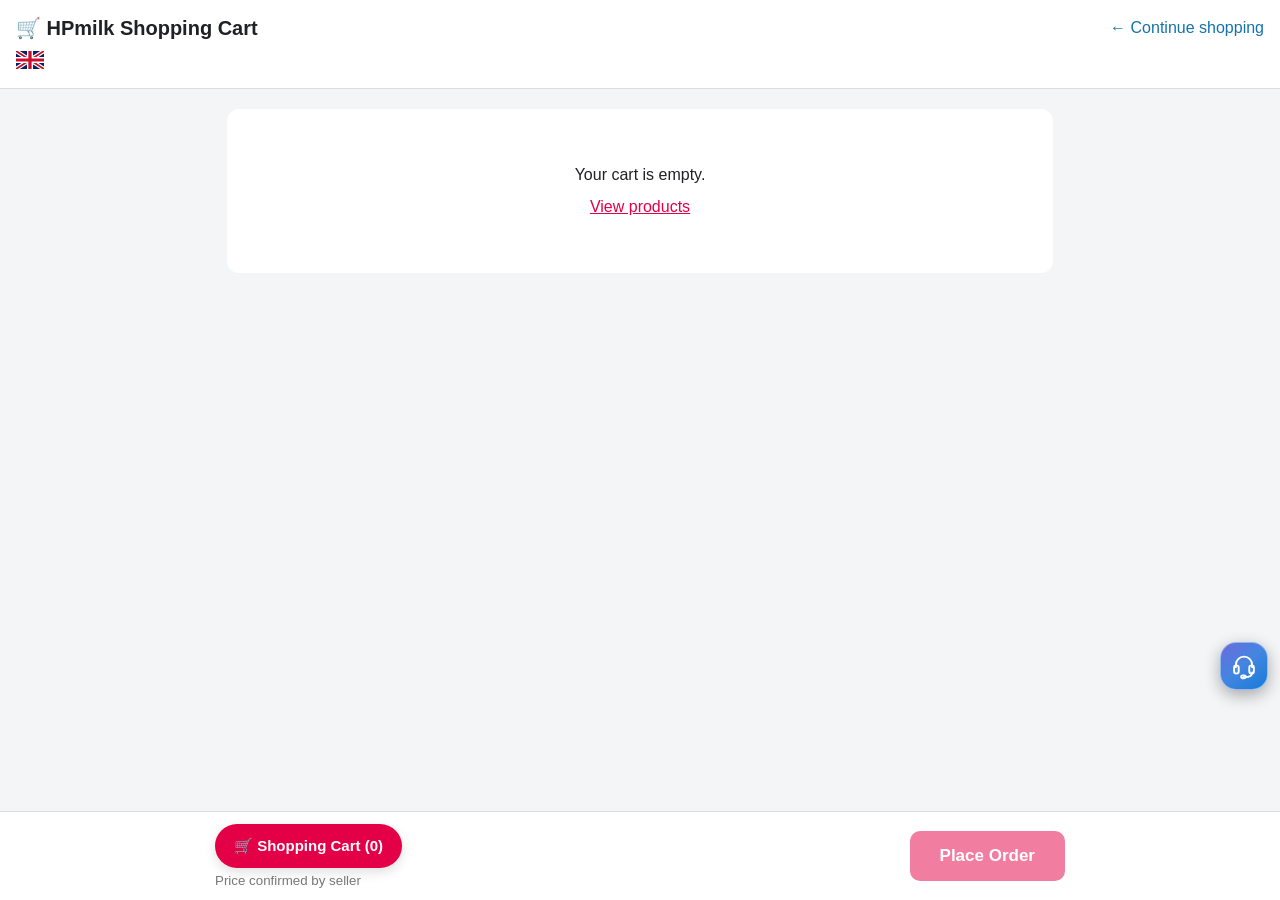
==== cart.html @ 2e7c0be7 "update" ====
<!doctype html><html lang="en" dir="ltr"><head><meta charset="utf-8"><meta name="viewport" content="width=device-width,initial-scale=1"><title>سبد خرید HPmilk</title><link rel="stylesheet" href="hp-shop.css">
<style>
*{box-sizing:border-box}body{margin:0;background:#f4f5f7;color:#202124;font-family:Tahoma,Arial,sans-serif;padding-bottom:110px}header{background:white;padding:16px;display:flex;align-items:center;justify-content:space-between;border-bottom:1px solid #ddd}header strong{font-size:20px}header a{color:#1473a9;text-decoration:none}main{max-width:850px;margin:20px auto;padding:0 12px}.item{background:white;border:1px solid #e2e3e5;border-radius:14px;padding:18px;margin-bottom:12px;display:flex;align-items:center;gap:18px;justify-content:space-between}.item .name{font-weight:700;line-height:1.7;overflow-wrap:anywhere}.item small{display:block;color:#777;margin-top:6px}.qty{display:flex;gap:14px;align-items:center;flex-shrink:0}.qty button{border:1px solid #e40046;background:white;color:#e40046;font-size:25px;width:43px;height:43px;border-radius:9px;cursor:pointer}.qty b{min-width:22px;text-align:center}.remove{border:0;background:none;color:#a23c55;cursor:pointer;margin-top:8px}#empty{text-align:center;background:white;border-radius:12px;padding:50px 20px;line-height:2}#empty a{color:#e40046}#summary{position:fixed;bottom:0;left:0;right:0;z-index:999;background:#fff;border-top:1px solid #ddd;padding:12px max(16px,calc((100vw - 850px)/2));display:flex;justify-content:space-between;align-items:center;gap:12px}#summary button{border:0;border-radius:10px;background:#e40046;color:#fff;font-size:17px;font-weight:bold;padding:15px 30px;cursor:pointer}#summary small{display:block;color:#777;margin-top:5px}#checkout{display:none;background:#fff;border:1px solid #ddd;border-radius:14px;padding:20px;margin:20px 0}#checkout.open{display:block}#checkout label{display:block;margin:12px 0;font-size:14px}#checkout input,#checkout textarea{display:block;width:100%;padding:12px;margin-top:5px;border:1px solid #bbb;border-radius:8px;font:16px Tahoma}#checkout textarea{min-height:85px}#checkout .actions{display:flex;flex-wrap:wrap;gap:10px;position:sticky;bottom:105px;z-index:1003;background:#fff;padding:12px 0 8px;margin-top:12px;border-top:1px solid #e6e6e6}#checkout .actions button{min-height:45px;box-shadow:0 2px 5px rgba(0,0,0,.12)}#checkout button{background:#117caa;color:#fff;border:0;padding:13px;border-radius:8px;font-size:15px;cursor:pointer}#checkout #wa{background:#168c58}#checkout #email{background:#117caa}#total{display:inline-flex;align-items:center;justify-content:center;direction:ltr;white-space:nowrap;background:#e40046;color:#fff;border-radius:999px;padding:13px 19px;font-size:15px;font-weight:700;box-shadow:0 4px 12px rgba(0,0,0,.13)}
@media(max-width:760px){body{padding-bottom:160px!important}.item{align-items:flex-start;flex-direction:column;gap:10px}.qty{align-self:flex-start}#summary{bottom:72px;padding:12px 16px}#summary button{padding:14px 20px;font-size:16px}main{margin:10px auto}}

body.hp-cart-page header{display:block!important;background:white!important;padding:16px!important;border-bottom:1px solid #ddd!important}
body.hp-cart-page .hp-cart-header-row{display:flex!important;align-items:center!important;justify-content:space-between!important;gap:16px!important;flex-wrap:wrap!important}
body.hp-cart-page .hp-cart-anchor{display:flex!important;justify-content:flex-start!important;align-items:center!important;margin-top:8px!important;min-height:24px!important;line-height:1!important;background:transparent!important}
body.hp-cart-page .hp-cart-anchor #hp-language-picker{display:inline-flex!important;position:relative!important;background:transparent!important;border:0!important;box-shadow:none!important;margin:0!important}
body.hp-cart-page .hp-cart-anchor #hp-language-picker .hp-current-language{background:transparent!important;box-shadow:none!important;border:0!important}
body.hp-cart-page .hp-cart-anchor #hp-language-picker img.hp-flag{box-shadow:none!important;border:0!important;background:transparent!important}
@media(max-width:760px){
  body.hp-cart-page .hp-cart-header-row{align-items:flex-start!important;justify-content:flex-start!important}
  body.hp-cart-page .hp-cart-anchor{margin-top:10px!important}
}


/* Cart dropdown: open inward, never beyond left browser edge. */
body.hp-cart-page header{position:relative!important;z-index:10020!important;overflow:visible!important}
body.hp-cart-page .hp-cart-anchor{position:relative!important;z-index:10021!important;overflow:visible!important}
body.hp-cart-page .hp-cart-anchor #hp-language-picker{position:relative!important;z-index:10022!important;overflow:visible!important}
body.hp-cart-page .hp-cart-anchor #hp-language-picker .hp-language-menu,
body.hp-cart-page .hp-cart-anchor #hp-language-picker .hp-language-menu:not([hidden]){
 position:absolute!important;left:0!important;right:auto!important;top:calc(100% + 6px)!important;
 transform:none!important;min-width:84px!important;width:84px!important;max-width:calc(100vw - 26px)!important;
 padding:3px!important;background:#fff!important;color:#18212b!important;
 border:1px solid #ccd2d8!important;border-radius:8px!important;
 box-shadow:0 7px 18px rgba(0,0,0,.13)!important;z-index:10023!important;
}
body.hp-cart-page .hp-cart-anchor #hp-language-picker .hp-language-menu[hidden]{display:none!important}
body.hp-cart-page .hp-cart-anchor #hp-language-picker .hp-language-option{
 display:flex!important;color:#18212b!important;background:white!important;
 padding:1px 3px!important;min-height:21px!important;height:21px!important;gap:5px!important;direction:ltr!important;
 justify-content:flex-start!important;text-align:left!important;border:0!important;
}
body.hp-cart-page .hp-cart-anchor #hp-language-picker .hp-language-option:hover,
body.hp-cart-page .hp-cart-anchor #hp-language-picker .hp-language-option:focus-visible,
body.hp-cart-page .hp-cart-anchor #hp-language-picker .hp-language-option[aria-current=true]{
 background:#eaf4fb!important;color:#18212b!important;
}
body.hp-cart-page .hp-cart-anchor #hp-language-picker .hp-language-option img.hp-flag{display:block!important;width:28px!important;height:18px!important;flex-shrink:0!important}


/* Compact real product thumbnails in cart cards (language-independent). */
.item .hp-cart-product-info{display:flex;align-items:center;gap:14px;min-width:0;flex:1 1 310px;}
.item .hp-cart-product-thumb{width:76px;height:76px;min-width:76px;flex:0 0 76px;object-fit:contain;background:#fff;border:1px solid #e5e7eb;border-radius:10px;padding:5px;box-sizing:border-box;}
.item .hp-cart-product-thumb-placeholder{display:flex;align-items:center;justify-content:center;color:#687381;font:600 12px Arial,sans-serif;background:#f2f4f7;}
.item .hp-cart-product-info .name{min-width:0;overflow-wrap:anywhere;}
@media(max-width:760px){.item .hp-cart-product-info{width:100%;flex:0 1 auto}.item .hp-cart-product-thumb{width:66px;height:66px;min-width:66px;flex-basis:66px}}
</style></head><body class="hp-cart-page"><header><div class="hp-cart-header-row"><strong data-i18n="🛒 سبد خرید HPmilk">🛒 HPmilk Shopping Cart</strong><a href="products.htm" data-i18n="ادامه انتخاب محصولات ←">← Continue shopping</a></div><div class="hp-language-anchor hp-cart-anchor" aria-label="Language selector"></div></header><main><div id="items"></div><div id="empty" hidden data-i18n="سبد خرید شما خالی است.">Your cart is empty.<br><a href="products.htm" data-i18n="مشاهده محصولات">View products</a></div>
<section id="checkout"><h2 data-i18n="ثبت سفارش">Place Order</h2><p data-i18n="پس از تکمیل مشخصات، سفارش را از طریق واتساپ یا ایمیل ارسال کنید. قیمت نهایی با فروشنده هماهنگ می‌شود.">Complete your details and send your order via WhatsApp or email. Final pricing will be confirmed by the seller.</p><form id="form"><label data-i18n="نام و نام خانوادگی *">Full name *<input name="customer" required></label><label data-i18n="شماره تماس / واتساپ *">Phone / WhatsApp *<input name="phone" required type="tel"></label><label data-i18n="ایمیل">Email<input name="email" type="email"></label><label data-i18n="شهر / کشور">City / Country<input name="location"></label><label data-i18n="آدرس و توضیحات">Address and notes<textarea name="notes"></textarea></label><div class="actions"><button type="button" id="wa" data-i18n="ارسال سفارش با واتساپ">Send order via WhatsApp</button><button type="button" id="email" data-i18n="ارسال سفارش با ایمیل">Send order via email</button></div></form></section></main>
<div id="summary"><div><strong id="total" aria-live="polite">🛒 Shopping Cart (0)</strong><small data-i18n="قیمت پس از تأیید فروشنده">Price confirmed by seller</small></div><button id="checkoutButton" data-i18n="ثبت سفارش">Place Order</button></div><script src="hp-shop.js"></script><script>
(function(){
var key='hpmilk_order_cart_v1',cart={};
function load(){try{cart=JSON.parse(localStorage.getItem(key)||'{}')||{}}catch(e){cart={}}}
function save(){localStorage.setItem(key,JSON.stringify(cart));render();window.dispatchEvent(new Event('hpmilk-cart-changed'))}
function esc(s){return String(s==null?'':s).replace(/[&<>"']/g,function(c){return {'&':'&amp;','<':'&lt;','>':'&gt;','"':'&quot;',"'":'&#39;'}[c]})}
function list(){return Object.keys(cart).map(function(k){return cart[k]}).filter(function(x){return x&&Number(x.qty)>0})}
function lang(){try{return localStorage.getItem('hpmilk_lang')||'en'}catch(e){return 'en'}}
// Chrome Translate changes visible text, but does not translate JavaScript strings.
// Detect supported translated languages from the actual form labels at send time.
function orderLang(){
 if(['en','tr','ar','fa'].includes(lang()))return lang();
 // Read the translated text visible to the customer, not the original HTML language.
 var fields=Array.from(document.querySelectorAll('#form label')).map(function(el){return el.textContent||''}).join(' ');
 var heading=(document.querySelector('#checkout h2')||{}).textContent||'';
 var sample=(fields+' '+heading).toLowerCase().replace(/\s+/g,' ');
 // Arabic and Persian share a script, so script detection alone is insufficient.
 if(/(?:الاسم|الاسم الكامل|الاسم واللقب|رقم الهاتف|رقم الجوال|البريد الإلكتروني|البريد الالكتروني|المدينة|الدولة|البلد|العنوان|الملاحظات|إرسال الطلب|ارسال الطلب|تأكيد الطلب|إتمام الطلب|إتمام الشراء|اطلب الآن)/.test(sample))return 'ar';
 if(/(?:نام و نام خانوادگی|نام کامل|شماره تماس|شماره تلفن|شهر \/ کشور|کشور|آدرس و توضیحات|ثبت سفارش|ارسال سفارش|توضیحات)/.test(sample))return 'fa';
 if(/(?:ad soyad|adınız|telefon|şehir|ülke|sipariş|e.posta|e-posta|notlar|gönder|adres)/i.test(sample))return 'tr';
 // If the browser translated to an Arabic-script language, do not assume Persian.
 if(/[\u0600-\u06ff]/.test(sample))return /[پچژگکی]/.test(sample)?'fa':'ar';
 return 'en';
}

var hpCartProductImages={"1":"products_files/1.gif","2":"products_files/2.gif","3":"products_files/4.gif","4":"products_files/7.jpg","5":"products_files/3.gif","6":"products_files/5.gif","7":"products_files/6.gif","8":"products_files/8b%23U0131g.jpg","9":"products_files/25.jpg","10":"products_files/Receiver-32L.jpg","11":"products_files/Automatic%20parlours/01.jpg","12":"products_files/Rece%23U0131ver-50L-Westfal%23U0131a.jpg","13":"products_files/m13.jpg","14":"products_files/Automatic%20parlours/L1.jpg","15":"products_files/Automatic%20parlours/L2.jpg","16":"products_files/Automatic%20parlours/L3.jpg","17":"products_files/p14.jpg","18":"products_files/v-p-1500.jpg","19":"products_files/v-p-2200.jpg","20":"products_files/v-p-3300.jpg","21":"products_files/32.jpg","22":"products_files/30.bmp","23":"products_files/31.bmp"};
document.addEventListener('error',function(ev){
 var img=ev.target;
 if(!(img instanceof HTMLImageElement)||!img.matches('img[data-thumb-product]'))return;
 var placeholder=document.createElement('span');
 placeholder.className='hp-cart-product-thumb hp-cart-product-thumb-placeholder';
 placeholder.setAttribute('aria-hidden','true');
 placeholder.textContent='#'+img.dataset.thumbProduct;
 img.replaceWith(placeholder);
},true);
function productThumb(id){
 var n=String(id);
 var url=hpCartProductImages[n];
 if(!url) return '<span class="hp-cart-product-thumb hp-cart-product-thumb-placeholder" aria-hidden="true">#'+esc(n)+'</span>';
 return '<img class="hp-cart-product-thumb" src="'+url+'" alt="" loading="lazy" data-thumb-product="'+esc(n)+'">';
}

function render(){
 var fa=lang()==='fa',tr=lang()==='tr',ar=lang()==='ar',all=list(),n=all.reduce(function(a,x){return a+Number(x.qty)},0);
 document.getElementById('items').innerHTML=all.map(function(x){
 var name=fa?('محصول شماره '+x.id):tr?('Ürün No. '+x.id):ar?('المنتج رقم '+x.id):('Product No. '+x.id);
 return '<article class="item"><div class="hp-cart-product-info">'+productThumb(x.id)+'<div class="name">'+esc(name)+'<small>'+(fa?'شماره محصول: ':tr?'Ürün No.: ':ar?'رقم المنتج: ':'Product No.: ')+esc(x.id)+(fa?' · قیمت توافقی':tr?' · Fiyat sorunuz':ar?' · السعر عند الطلب':' · Price on request')+'</small></div></div><div class="qty"><button data-id="'+esc(x.id)+'" data-op="plus" aria-label="'+(fa?'افزایش تعداد':tr?'Adedi artır':ar?'زيادة الكمية':'Increase quantity')+'">+</button><b>'+Number(x.qty)+'</b><button data-id="'+esc(x.id)+'" data-op="minus" aria-label="'+(fa?'کاهش تعداد':tr?'Adedi azalt':ar?'تقليل الكمية':'Decrease quantity')+'">−</button></div><button class="remove" data-id="'+esc(x.id)+'" data-op="remove">'+(fa?'حذف از سبد':tr?'Sepetten kaldır':ar?'إزالة من السلة':'Remove from cart')+'</button></article>'
 }).join('');
 document.getElementById('empty').hidden=!!n;
 document.getElementById('total').textContent=fa?('🛒 سبد خرید ('+n+')'):tr?('🛒 Alışveriş Sepeti ('+n+')'):ar?('🛒 سلة التسوق ('+n+')'):('🛒 Shopping Cart ('+n+')');
 document.getElementById('checkoutButton').disabled=!n;
 document.getElementById('checkoutButton').style.opacity=n?'1':'.5';
}
var translations={
 '🛒 سبد خرید HPmilk':'🛒 HPmilk Shopping Cart','ادامه انتخاب محصولات ←':'← Continue shopping','سبد خرید شما خالی است.':'Your cart is empty.','مشاهده محصولات':'View products','ثبت سفارش':'Place Order','پس از تکمیل مشخصات، سفارش را از طریق واتساپ یا ایمیل ارسال کنید. قیمت نهایی با فروشنده هماهنگ می‌شود.':'Complete your details and send your order via WhatsApp or email. Final pricing will be confirmed by the seller.','نام و نام خانوادگی *':'Full name *','شماره تماس / واتساپ *':'Phone / WhatsApp *','ایمیل':'Email','شهر / کشور':'City / Country','آدرس و توضیحات':'Address and notes','ارسال سفارش با واتساپ':'Send order via WhatsApp','ارسال سفارش با ایمیل':'Send order via email','قیمت پس از تأیید فروشنده':'Price confirmed by seller','۰ کالا':'0 items'
};
function applyLanguage(){
 var language=lang(), rtl=language==='fa'||language==='ar'; document.documentElement.lang=language;document.documentElement.dir=rtl?'rtl':'ltr';
 document.title=language==='fa'?'سبد خرید HPmilk':language==='tr'?'HPmilk Alışveriş Sepeti':language==='ar'?'سلة تسوق HPmilk':'HPmilk Shopping Cart';
 const trn={
 '🛒 سبد خرید HPmilk':['🛒 HPmilk Shopping Cart','🛒 HPmilk Alışveriş Sepeti','🛒 سلة تسوق HPmilk','🛒 سبد خرید HPmilk'],
 'ادامه انتخاب محصولات ←':['← Continue shopping','← Alışverişe devam et','← متابعة التسوق','← ادامه خرید'],
 'سبد خرید شما خالی است.':['Your cart is empty.','Sepetiniz boş.','سلة التسوق فارغة.','سبد خرید شما خالی است.'],
 'مشاهده محصولات':['View products','Ürünleri Gör','عرض المنتجات','مشاهده محصولات'],
 'ثبت سفارش':['Place Order','Sipariş Ver','إرسال الطلب','ثبت سفارش'],
 'پس از تکمیل مشخصات، سفارش را از طریق واتساپ یا ایمیل ارسال کنید. قیمت نهایی با فروشنده هماهنگ می‌شود.':['Complete your details and send your order via WhatsApp or email. Final pricing will be confirmed by the seller.','Bilgilerinizi girerek siparişinizi WhatsApp veya e-posta ile gönderin. Son fiyat satıcı tarafından onaylanacaktır.','أكمل بياناتك وأرسل طلبك عبر واتساب أو البريد الإلكتروني. سيتم تأكيد السعر النهائي من البائع.','اطلاعات خود را تکمیل کرده و سفارش را از طریق واتساپ یا ایمیل ارسال کنید. قیمت نهایی با فروشنده هماهنگ می‌شود.'],
 'نام و نام خانوادگی *':['Full name *','Ad Soyad *','الاسم الكامل *','نام و نام خانوادگی *'],
 'شماره تماس / واتساپ *':['Phone / WhatsApp *','Telefon / WhatsApp *','الهاتف / واتساب *','شماره تماس / واتساپ *'],
 'ایمیل':['Email','E-posta','البريد الإلكتروني','ایمیل'],
 'شهر / کشور':['City / Country','Şehir / Ülke','المدينة / الدولة','شهر / کشور'],
 'آدرس و توضیحات':['Address and notes','Adres ve notlar','العنوان والملاحظات','آدرس و توضیحات'],
 'ارسال سفارش با واتساپ':['Send order via WhatsApp','Siparişi WhatsApp ile Gönder','إرسال الطلب عبر واتساب','ارسال سفارش با واتساپ'],
 'ارسال سفارش با ایمیل':['Send order via email','Siparişi E-posta ile Gönder','إرسال الطلب عبر البريد الإلكتروني','ارسال سفارش با ایمیل'],
 'قیمت پس از تأیید فروشنده':['Price confirmed by seller','Fiyat satıcı tarafından onaylanır','يؤكد البائع السعر','قیمت پس از تأیید فروشنده']};
 const idx={en:0,tr:1,ar:2,fa:3}[language]||0;
 document.querySelectorAll('[data-i18n]').forEach(function(el){const v=trn[el.dataset.i18n];if(!v)return;const node=Array.from(el.childNodes).find(n=>n.nodeType===3&&n.textContent.trim());if(node)node.textContent=v[idx]});render();
}


document.getElementById('items').onclick=function(e){var b=e.target.closest('[data-op]');if(!b)return;var id=b.dataset.id,op=b.dataset.op;if(!cart[id])return;if(op==='plus')cart[id].qty++;else if(op==='minus')cart[id].qty--;else cart[id].qty=0;if(cart[id].qty<=0)delete cart[id];save()};
document.getElementById('checkoutButton').onclick=function(){if(!list().length)return;document.getElementById('checkout').classList.add('open');document.getElementById('checkout').scrollIntoView({behavior:'smooth',block:'start'})};
function message(channel){
 var f=document.getElementById('form');
 if(!f.reportValidity())return null;
 var data=new FormData(f),language=orderLang(),fa=language==='fa',tr=language==='tr',ar=language==='ar';
 function digits(value){
  var ascii=String(value).replace(/[۰-۹]/g,function(c){return String(c.charCodeAt(0)-1776)}).replace(/[٠-٩]/g,function(c){return String(c.charCodeAt(0)-1632)});
  return fa?ascii.replace(/[0-9]/g,function(c){return '۰۱۲۳۴۵۶۷۸۹'[Number(c)]}):ascii;
 }
 var words=ar?{product:'المنتج رقم ',quantity:'الكمية: ',total:'إجمالي عدد المنتجات: ',name:'الاسم: ',phone:'الهاتف: ',email:'البريد الإلكتروني: ',city:'المدينة / الدولة: ',notes:'العنوان والملاحظات: ',heading:'HPmilk - طلب جديد',closing:'يرجى تأكيد السعر وتكلفة الشحن.'}:
 fa?{product:'محصول شماره ',quantity:'تعداد: ',total:'جمع کل تعداد کالاها: ',name:'نام: ',phone:'تلفن: ',email:'ایمیل: ',city:'شهر / کشور: ',notes:'آدرس و توضیحات: ',heading:'HPmilk - سفارش جدید',closing:'لطفاً قیمت و هزینه ارسال را اعلام کنید.'}:
 tr?{product:'Ürün No. ',quantity:'Adet: ',total:'Toplam ürün adedi: ',name:'Ad Soyad: ',phone:'Telefon: ',email:'E-posta: ',city:'Şehir / Ülke: ',notes:'Adres ve notlar: ',heading:'HPmilk - Yeni Sipariş',closing:'Lütfen fiyatı ve kargo ücretini bildiriniz.'}:
 {product:'Product No. ',quantity:'Quantity: ',total:'Total Quantities: ',name:'Name: ',phone:'Phone: ',email:'Email: ',city:'City / Country: ',notes:'Address and notes: ',heading:'HPmilk - New Order',closing:'Please confirm the price and shipping cost.'};
 var products=list().map(function(x){
  var label=words.product+digits(x.id),name=fa?(x.name||label):label;
  return name+' | '+words.quantity+digits(x.qty);
 }).join('\n');
 var totalQty=list().reduce(function(sum,x){return sum+Number(x.qty||0)},0);
 // Emphasize the real sum of quantities, not the number of different products.
 // WhatsApp supports *bold* plain-text formatting; mailto supports plain text only.
 var totalText=words.total+digits(totalQty);
 var totalBlock=channel==='whatsapp'
   ? '🔴━━━━━━━━━━━━━━━━━━🔴\n*🛒 '+totalText+'*\n🔴━━━━━━━━━━━━━━━━━━🔴'
   : '🟥━━━━━━━━━━━━━━━━━━🟥\n🛒  '+totalText+'\n🟥━━━━━━━━━━━━━━━━━━🟥';
 return words.heading+'\n\n'+products+'\n\n'+totalBlock+'\n\n'+
  words.name+(data.get('customer')||'')+'\n'+words.phone+(data.get('phone')||'')+'\n'+
  words.email+(data.get('email')||'')+'\n'+words.city+(data.get('location')||'')+'\n'+
  words.notes+(data.get('notes')||'')+'\n\n'+words.closing;
}
document.getElementById('wa').onclick=function(){var m=message('whatsapp');if(m)window.open('https://wa.me/905316216031?text='+encodeURIComponent(m),'_blank','noopener')};
document.getElementById('email').onclick=function(){var m=message('email');if(m)location.href='mailto:hpmilk.tr@gmail.com?subject='+encodeURIComponent(orderLang()==='ar'?'HPmilk - طلب جديد':orderLang()==='fa'?'HPmilk - سفارش جدید':orderLang()==='tr'?'HPmilk - Yeni Sipariş':'HPmilk product order')+'&body='+encodeURIComponent(m)};
window.addEventListener('storage',function(){load();render()});window.addEventListener('pageshow',function(){load();render()});window.addEventListener('focus',function(){load();render()});load();applyLanguage();
})();
</script><link rel="stylesheet" href="hp-language.css"><script defer src="hp-language.js"></script></body></html>
---- hp-shop.css ----
#hp-mobile-nav{display:none}
@media(max-width:760px){
 body{padding-bottom:82px!important}
 #hp-mobile-nav{position:fixed!important;display:grid!important;grid-template-columns:repeat(5,minmax(0,1fr));direction:rtl;bottom:0;left:0;right:0;height:72px;padding:7px 3px max(6px,env(safe-area-inset-bottom));background:#fff;color:#61636a;border-top:1px solid #e4e6eb;box-shadow:0 -3px 14px #0002;z-index:2147483600;font:12px Arial,Tahoma,sans-serif}
 #hp-mobile-nav a{color:#62666d;text-decoration:none;display:flex;align-items:center;justify-content:center;flex-direction:column;gap:3px;position:relative;min-width:0}
 #hp-mobile-nav a.hp-active{color:#e40046;font-weight:bold}
 #hp-mobile-nav svg{width:24px;height:24px;fill:none;stroke:currentColor;stroke-width:1.8;stroke-linecap:round;stroke-linejoin:round}
 #hp-mobile-nav .hp-bubble{position:absolute;top:-2px;right:calc(50% - 23px);background:#e40046;color:white;border-radius:15px;padding:2px 5px;font:bold 11px Arial;min-width:16px;text-align:center}
 .hp-gallery-cart,#hp-detail-cart{display:none!important}
 .hp-gallery-actions{padding-bottom:75px!important}
}
@media(min-width:761px){
 #hp-desktop-cart{display:flex;position:fixed;right:18px;bottom:20px;background:#e40046;color:white;z-index:2147483000;padding:11px 16px;border-radius:30px;text-decoration:none;font:bold 15px Arial;box-shadow:0 3px 12px #0003}
}
@media(max-width:760px){#hp-desktop-cart{display:none}}

/* Expandable floating contact menu on non-contact pages */
.hp-quick-contact{position:fixed;z-index:2147483644;right:12px;bottom:calc(210px + env(safe-area-inset-bottom,0px));display:flex;align-items:flex-end;flex-direction:column;gap:8px;direction:ltr;}
.hp-quick-trigger{border:1px solid #96bde0;border-radius:50%;background:#159df5;color:#fff;width:46px;height:46px;font:26px/1 Arial,sans-serif;box-shadow:0 4px 15px #0007;cursor:pointer;}
.hp-quick-choices{display:flex;flex-direction:column;gap:7px;align-items:center;background:rgba(17,20,22,.90);border-radius:15px;padding:8px;box-shadow:0 4px 15px #0005;}
.hp-quick-choices[hidden]{display:none!important;}
.hp-quick-choices a{display:flex;width:45px;height:45px;justify-content:center;align-items:center;border-radius:12px;}
.hp-quick-choices img{display:block;width:100%;height:100%;object-fit:contain;}
@media(max-width:700px){.hp-quick-contact{right:9px;bottom:calc(208px + env(safe-area-inset-bottom,0px));}.hp-quick-trigger{width:42px;height:42px;font-size:24px;}.hp-quick-choices a{width:42px;height:42px;}}

/* HPmilk refreshed support control: compact headset, no cart overlap */
.hp-quick-trigger{
 display:grid!important;place-items:center!important;width:48px!important;height:48px!important;
 padding:9px!important;border:1px solid rgba(255,255,255,.45)!important;
 border-radius:16px!important;background:linear-gradient(140deg,#6c6add 0%,#4386e1 48%,#167bd8 100%)!important;
 color:#fff!important;box-shadow:0 5px 16px rgba(0,0,0,.32)!important;
 transition:transform .18s ease,box-shadow .18s ease;
}
.hp-quick-trigger svg{width:100%;height:100%;stroke:currentColor;fill:none;stroke-width:3.2;stroke-linecap:round;stroke-linejoin:round;}
.hp-quick-trigger svg rect{fill:rgba(255,255,255,.08);}
.hp-quick-trigger:active{transform:scale(.94)}
.hp-quick-trigger:focus-visible{outline:3px solid #fff;outline-offset:3px;}
.hp-quick-choices{padding:7px!important;gap:8px!important;background:rgba(20,26,35,.94)!important;border:1px solid rgba(255,255,255,.13)!important;}
.hp-quick-choices a,.hp-quick-choices img{width:42px!important;height:42px!important;}
@media(max-width:700px){
 .hp-quick-contact{bottom:calc(95px + env(safe-area-inset-bottom,0px))!important;right:12px!important;}
 .hp-quick-contact.hp-quick-on-detail{bottom:calc(216px + env(safe-area-inset-bottom,0px))!important;}
 .hp-quick-trigger{width:46px!important;height:46px!important;}
 .hp-quick-choices a,.hp-quick-choices img{width:39px!important;height:39px!important;}
}
---- hp-language.css ----
/* HPmilk language picker - clean final placement */
#hp-language-picker{font-family:Arial,Helvetica,sans-serif!important;direction:ltr!important;line-height:1!important;display:inline-flex!important;align-items:center!important;justify-content:center!important;position:relative!important;z-index:2147483646!important;background:transparent!important;border:0!important;box-shadow:none!important;padding:0!important;margin:0!important;width:auto!important;height:auto!important}
#hp-language-picker button{box-sizing:border-box!important;cursor:pointer!important;font-family:Arial,Helvetica,sans-serif!important}
#hp-language-picker .hp-current-language{display:flex!important;align-items:center!important;justify-content:center!important;width:28px!important;height:18px!important;padding:0!important;border:0!important;border-radius:0!important;background:transparent!important;box-shadow:none!important}
#hp-language-picker .hp-current-language:hover,#hp-language-picker .hp-current-language:focus-visible{background:transparent!important;box-shadow:none!important;outline:1px solid rgba(255,255,255,.45)!important;outline-offset:2px!important}
#hp-language-picker img.hp-flag{display:block!important;width:28px!important;height:18px!important;min-width:28px!important;max-width:28px!important;object-fit:cover!important;border:0!important;border-radius:0!important;box-shadow:none!important;background:transparent!important}
#hp-language-picker .hp-language-menu{position:absolute!important;top:calc(100% + 6px)!important;right:0!important;left:auto!important;min-width:80px!important;background:#243040!important;padding:4px!important;border:1px solid #374457!important;border-radius:6px!important;box-shadow:0 8px 22px rgba(0,0,0,.35)!important;overflow:visible!important}
#hp-language-picker .hp-language-menu{display:grid!important;grid-template-columns:1fr!important;gap:4px!important}
#hp-language-picker .hp-language-menu[hidden]{display:none!important}
#hp-language-picker .hp-language-option{display:flex!important;align-items:center!important;justify-content:flex-start!important;width:100%!important;min-width:70px!important;min-height:24px!important;padding:3px 5px!important;gap:6px!important;text-align:left!important;color:#fff!important;background:transparent!important;border:0!important;border-radius:4px!important;font-size:12px!important;font-weight:700!important;letter-spacing:.3px!important;box-shadow:none!important;white-space:nowrap!important}
#hp-language-picker .hp-language-option:hover,#hp-language-picker .hp-language-option:focus-visible{background:#40516a!important}
#hp-language-picker .hp-language-option[aria-current=true]{background:#36475b!important}
#hp-language-picker .hp-language-option span{direction:auto!important}
#hp-language-picker .hp-language-option img.hp-flag{display:block!important;width:28px!important;height:18px!important;min-width:28px!important;max-width:28px!important;flex-shrink:0!important}
#hp-language-picker .hp-language-option .hp-lang-code{font-size:12px!important;line-height:18px!important;font-weight:700!important;direction:ltr!important}
html[dir="rtl"] .hp-top-region,html[dir="rtl"] .hp-top-region table,html[dir="rtl"] .hp-main-region table{direction:ltr}
html[dir="rtl"] .hp-main-region p,html[dir="rtl"] .hp-main-region .TEX{direction:rtl;text-align:right}
html[dir="rtl"] #hp-desktop-cart,html[dir="rtl"] #hp-mobile-nav{direction:ltr}
html[dir="rtl"] #hp-language-picker{direction:ltr}
.hp-top-region a[href]{position:relative;display:inline-block;vertical-align:top;}
.hp-top-region .hp-nav-visible-label{position:absolute;inset:0;display:flex;align-items:center;justify-content:center;font:700 11px Arial,sans-serif;color:#15749d;background:linear-gradient(#fffefc,#e7e7e7);border:1px solid #a9a9a9;text-align:center;pointer-events:none;}
.hp-translated-block{line-height:1.6;font-size:14px;max-width:100%;}
.hp-translated-block p{margin:0 0 12px;}
.hp-main-region [data-hp-product-line]{line-height:1.5;}
.hp-top-region,.hp-top-region table,.hp-main-region>table{direction:ltr!important}
.hp-language-anchor{display:block!important;overflow:visible!important;line-height:1!important}
.hp-language-anchor.hp-center-anchor{text-align:center!important;margin:6px auto 0!important}
.hp-language-anchor.hp-legacy-logo-anchor{width:257px!important;max-width:257px!important;text-align:right!important;margin:3px 0 0 auto!important;padding-right:10px!important;box-sizing:border-box!important}
.hp-language-anchor.hp-modern-logo-anchor{text-align:center!important;margin:8px auto 0!important}
.hp-language-anchor.hp-iframe-anchor{width:257px!important;max-width:257px!important;text-align:right!important;margin:3px 0 0 auto!important;padding-right:10px!important;box-sizing:border-box!important}
header .hp-language-anchor{display:flex!important;justify-content:center!important}
body.hp-products-with-frame #hp-language-picker{position:static!important}
@media(max-width:700px){#hp-language-picker .hp-language-menu{right:50%!important;left:auto!important;transform:translateX(50%)!important}.hp-language-anchor.hp-legacy-logo-anchor,.hp-language-anchor.hp-iframe-anchor{width:100%!important;max-width:100%!important;text-align:center!important;padding-right:0!important;margin:5px auto 0!important}}

.lang-switcher{display:none!important}

/* Reliable image button labels in top.htm iframe */
body > table a[href]{position:relative!important;display:inline-block!important;vertical-align:top!important}
body > table a[href] .hp-nav-visible-label{position:absolute!important;inset:0!important;display:flex!important;align-items:center!important;justify-content:center!important;background:linear-gradient(#fff,#e9e9e9)!important;color:#15749d!important;border:1px solid #a9a9a9!important;font:bold 11px Arial,sans-serif!important;text-align:center!important;pointer-events:none!important;white-space:nowrap!important}
/* Flag on the full-screen entry page must be inside the intro overlay */
#hpmilkIntro #hp-language-picker.hp-intro-picker{display:flex!important;margin:14px auto 0!important;position:relative!important;z-index:10!important;justify-content:center!important}
#hpmilkIntro #hp-language-picker .hp-language-menu{right:50%!important;transform:translateX(50%)!important;text-shadow:none!important}
/* Avoid cutting off menu buttons after adding flag below logo */
.hp-top-region{height:174px!important;min-height:174px!important;overflow:visible!important}
.hp-top-region>table{height:174px!important}
@media(max-width:700px){.hp-top-region{height:auto!important;min-height:172px!important;overflow:visible!important}.hp-top-region>table{height:auto!important}}

/* Compact visible four-language dropdown in the legacy embedded header. */
#hp-language-picker .hp-language-menu{
 top:calc(100% + 3px)!important;
 right:0!important;left:auto!important;
 width:82px!important;min-width:82px!important;max-width:82px!important;
 padding:3px!important;gap:1px!important;
 border:1px solid #c5d4df!important;border-radius:5px!important;
 background:#fff!important;color:#182530!important;
 box-shadow:0 3px 8px rgba(0,0,0,.12)!important;
 display:grid!important;grid-template-columns:1fr!important;
 overflow:visible!important;
}
#hp-language-picker .hp-language-menu[hidden]{display:none!important}
#hp-language-picker .hp-language-option{
 width:100%!important;min-width:0!important;
 height:21px!important;min-height:21px!important;max-height:21px!important;
 padding:1px 3px!important;margin:0!important;gap:5px!important;
 display:flex!important;align-items:center!important;justify-content:flex-start!important;
 font:700 11px Arial,sans-serif!important;line-height:18px!important;
 color:#15222e!important;background:#fff!important;border:0!important;border-radius:2px!important;
}
#hp-language-picker .hp-language-option:hover,#hp-language-picker .hp-language-option:focus-visible,#hp-language-picker .hp-language-option[aria-current=true]{background:#e3f1ff!important;color:#15222e!important}
#hp-language-picker .hp-language-option img.hp-flag{display:block!important;width:28px!important;height:18px!important;min-width:28px!important;max-width:28px!important;flex:none!important}
#hp-language-picker .hp-language-option .hp-lang-code{font-size:11px!important;line-height:18px!important;color:inherit!important}
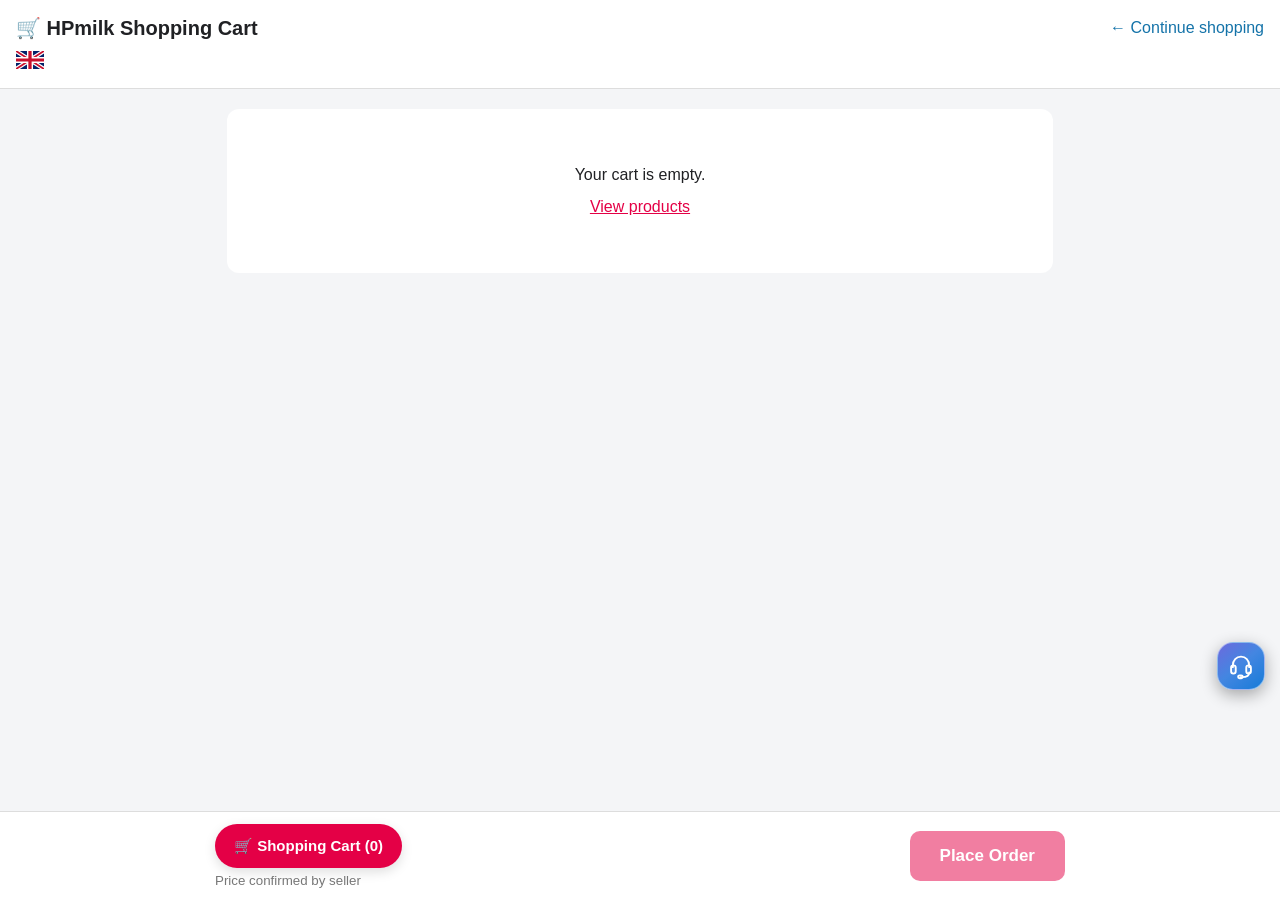
==== commit b9e87992: "update" ====
--- a/cart.html
+++ b/cart.html
@@ -60,7 +60,7 @@
 // Chrome Translate changes visible text, but does not translate JavaScript strings.
 // Detect supported translated languages from the actual form labels at send time.
 function orderLang(){
- if(['en','tr','ar','fa'].includes(lang()))return lang();
+ if(['en','tr','ar','fa','de'].includes(lang()))return lang();
  // Read the translated text visible to the customer, not the original HTML language.
  var fields=Array.from(document.querySelectorAll('#form label')).map(function(el){return el.textContent||''}).join(' ');
  var heading=(document.querySelector('#checkout h2')||{}).textContent||'';
@@ -92,13 +92,13 @@
 }
 
 function render(){
- var fa=lang()==='fa',tr=lang()==='tr',ar=lang()==='ar',all=list(),n=all.reduce(function(a,x){return a+Number(x.qty)},0);
+ var language=lang(),fa=language==='fa',tr=language==='tr',ar=language==='ar',de=language==='de',all=list(),n=all.reduce(function(a,x){return a+Number(x.qty)},0);
  document.getElementById('items').innerHTML=all.map(function(x){
- var name=fa?('محصول شماره '+x.id):tr?('Ürün No. '+x.id):ar?('المنتج رقم '+x.id):('Product No. '+x.id);
- return '<article class="item"><div class="hp-cart-product-info">'+productThumb(x.id)+'<div class="name">'+esc(name)+'<small>'+(fa?'شماره محصول: ':tr?'Ürün No.: ':ar?'رقم المنتج: ':'Product No.: ')+esc(x.id)+(fa?' · قیمت توافقی':tr?' · Fiyat sorunuz':ar?' · السعر عند الطلب':' · Price on request')+'</small></div></div><div class="qty"><button data-id="'+esc(x.id)+'" data-op="plus" aria-label="'+(fa?'افزایش تعداد':tr?'Adedi artır':ar?'زيادة الكمية':'Increase quantity')+'">+</button><b>'+Number(x.qty)+'</b><button data-id="'+esc(x.id)+'" data-op="minus" aria-label="'+(fa?'کاهش تعداد':tr?'Adedi azalt':ar?'تقليل الكمية':'Decrease quantity')+'">−</button></div><button class="remove" data-id="'+esc(x.id)+'" data-op="remove">'+(fa?'حذف از سبد':tr?'Sepetten kaldır':ar?'إزالة من السلة':'Remove from cart')+'</button></article>'
+ var name=fa?('محصول شماره '+x.id):tr?('Ürün No. '+x.id):ar?('المنتج رقم '+x.id):de?('Produkt Nr. '+x.id):('Product No. '+x.id);
+ return '<article class="item"><div class="hp-cart-product-info">'+productThumb(x.id)+'<div class="name">'+esc(name)+'<small>'+(fa?'شماره محصول: ':tr?'Ürün No.: ':ar?'رقم المنتج: ':de?'Produkt-Nr.: ':'Product No.: ')+esc(x.id)+(fa?' · قیمت توافقی':tr?' · Fiyat sorunuz':ar?' · السعر عند الطلب':de?' · Preis auf Anfrage':' · Price on request')+'</small></div></div><div class="qty"><button data-id="'+esc(x.id)+'" data-op="plus" aria-label="'+(fa?'افزایش تعداد':tr?'Adedi artır':ar?'زيادة الكمية':de?'Menge erhöhen':'Increase quantity')+'">+</button><b>'+Number(x.qty)+'</b><button data-id="'+esc(x.id)+'" data-op="minus" aria-label="'+(fa?'کاهش تعداد':tr?'Adedi azalt':ar?'تقليل الكمية':de?'Menge verringern':'Decrease quantity')+'">−</button></div><button class="remove" data-id="'+esc(x.id)+'" data-op="remove">'+(fa?'حذف از سبد':tr?'Sepetten kaldır':ar?'إزالة من السلة':de?'Aus dem Warenkorb entfernen':'Remove from cart')+'</button></article>'
  }).join('');
  document.getElementById('empty').hidden=!!n;
- document.getElementById('total').textContent=fa?('🛒 سبد خرید ('+n+')'):tr?('🛒 Alışveriş Sepeti ('+n+')'):ar?('🛒 سلة التسوق ('+n+')'):('🛒 Shopping Cart ('+n+')');
+ document.getElementById('total').textContent=fa?('🛒 سبد خرید ('+n+')'):tr?('🛒 Alışveriş Sepeti ('+n+')'):ar?('🛒 سلة التسوق ('+n+')'):de?('🛒 Warenkorb ('+n+')'):('🛒 Shopping Cart ('+n+')');
  document.getElementById('checkoutButton').disabled=!n;
  document.getElementById('checkoutButton').style.opacity=n?'1':'.5';
 }
@@ -107,23 +107,23 @@
 };
 function applyLanguage(){
  var language=lang(), rtl=language==='fa'||language==='ar'; document.documentElement.lang=language;document.documentElement.dir=rtl?'rtl':'ltr';
- document.title=language==='fa'?'سبد خرید HPmilk':language==='tr'?'HPmilk Alışveriş Sepeti':language==='ar'?'سلة تسوق HPmilk':'HPmilk Shopping Cart';
+ document.title=language==='fa'?'سبد خرید HPmilk':language==='tr'?'HPmilk Alışveriş Sepeti':language==='ar'?'سلة تسوق HPmilk':language==='de'?'HPmilk Warenkorb':'HPmilk Shopping Cart';
  const trn={
- '🛒 سبد خرید HPmilk':['🛒 HPmilk Shopping Cart','🛒 HPmilk Alışveriş Sepeti','🛒 سلة تسوق HPmilk','🛒 سبد خرید HPmilk'],
- 'ادامه انتخاب محصولات ←':['← Continue shopping','← Alışverişe devam et','← متابعة التسوق','← ادامه خرید'],
- 'سبد خرید شما خالی است.':['Your cart is empty.','Sepetiniz boş.','سلة التسوق فارغة.','سبد خرید شما خالی است.'],
- 'مشاهده محصولات':['View products','Ürünleri Gör','عرض المنتجات','مشاهده محصولات'],
- 'ثبت سفارش':['Place Order','Sipariş Ver','إرسال الطلب','ثبت سفارش'],
- 'پس از تکمیل مشخصات، سفارش را از طریق واتساپ یا ایمیل ارسال کنید. قیمت نهایی با فروشنده هماهنگ می‌شود.':['Complete your details and send your order via WhatsApp or email. Final pricing will be confirmed by the seller.','Bilgilerinizi girerek siparişinizi WhatsApp veya e-posta ile gönderin. Son fiyat satıcı tarafından onaylanacaktır.','أكمل بياناتك وأرسل طلبك عبر واتساب أو البريد الإلكتروني. سيتم تأكيد السعر النهائي من البائع.','اطلاعات خود را تکمیل کرده و سفارش را از طریق واتساپ یا ایمیل ارسال کنید. قیمت نهایی با فروشنده هماهنگ می‌شود.'],
- 'نام و نام خانوادگی *':['Full name *','Ad Soyad *','الاسم الكامل *','نام و نام خانوادگی *'],
- 'شماره تماس / واتساپ *':['Phone / WhatsApp *','Telefon / WhatsApp *','الهاتف / واتساب *','شماره تماس / واتساپ *'],
- 'ایمیل':['Email','E-posta','البريد الإلكتروني','ایمیل'],
- 'شهر / کشور':['City / Country','Şehir / Ülke','المدينة / الدولة','شهر / کشور'],
- 'آدرس و توضیحات':['Address and notes','Adres ve notlar','العنوان والملاحظات','آدرس و توضیحات'],
- 'ارسال سفارش با واتساپ':['Send order via WhatsApp','Siparişi WhatsApp ile Gönder','إرسال الطلب عبر واتساب','ارسال سفارش با واتساپ'],
- 'ارسال سفارش با ایمیل':['Send order via email','Siparişi E-posta ile Gönder','إرسال الطلب عبر البريد الإلكتروني','ارسال سفارش با ایمیل'],
- 'قیمت پس از تأیید فروشنده':['Price confirmed by seller','Fiyat satıcı tarafından onaylanır','يؤكد البائع السعر','قیمت پس از تأیید فروشنده']};
- const idx={en:0,tr:1,ar:2,fa:3}[language]||0;
+ '🛒 سبد خرید HPmilk':['🛒 HPmilk Shopping Cart','🛒 HPmilk Alışveriş Sepeti','🛒 سلة تسوق HPmilk','🛒 سبد خرید HPmilk','🛒 HPmilk Warenkorb'],
+ 'ادامه انتخاب محصولات ←':['← Continue shopping','← Alışverişe devam et','← متابعة التسوق','← ادامه خرید','← Weiter einkaufen'],
+ 'سبد خرید شما خالی است.':['Your cart is empty.','Sepetiniz boş.','سلة التسوق فارغة.','سبد خرید شما خالی است.','Ihr Warenkorb ist leer.'],
+ 'مشاهده محصولات':['View products','Ürünleri Gör','عرض المنتجات','مشاهده محصولات','Produkte ansehen'],
+ 'ثبت سفارش':['Place Order','Sipariş Ver','إرسال الطلب','ثبت سفارش','Bestellung aufgeben'],
+ 'پس از تکمیل مشخصات، سفارش را از طریق واتساپ یا ایمیل ارسال کنید. قیمت نهایی با فروشنده هماهنگ می‌شود.':['Complete your details and send your order via WhatsApp or email. Final pricing will be confirmed by the seller.','Bilgilerinizi girerek siparişinizi WhatsApp veya e-posta ile gönderin. Son fiyat satıcı tarafından onaylanacaktır.','أكمل بياناتك وأرسل طلبك عبر واتساب أو البريد الإلكتروني. سيتم تأكيد السعر النهائي من البائع.','اطلاعات خود را تکمیل کرده و سفارش را از طریق واتساپ یا ایمیل ارسال کنید. قیمت نهایی با فروشنده هماهنگ می‌شود.','Bitte vervollständigen Sie Ihre Angaben und senden Sie Ihre Bestellung per WhatsApp oder E-Mail. Der Endpreis wird vom Verkäufer bestätigt.'],
+ 'نام و نام خانوادگی *':['Full name *','Ad Soyad *','الاسم الكامل *','نام و نام خانوادگی *','Vollständiger Name *'],
+ 'شماره تماس / واتساپ *':['Phone / WhatsApp *','Telefon / WhatsApp *','الهاتف / واتساب *','شماره تماس / واتساپ *','Telefon / WhatsApp *'],
+ 'ایمیل':['Email','E-posta','البريد الإلكتروني','ایمیل','E-Mail'],
+ 'شهر / کشور':['City / Country','Şehir / Ülke','المدينة / الدولة','شهر / کشور','Stadt / Land'],
+ 'آدرس و توضیحات':['Address and notes','Adres ve notlar','العنوان والملاحظات','آدرس و توضیحات','Adresse und Hinweise'],
+ 'ارسال سفارش با واتساپ':['Send order via WhatsApp','Siparişi WhatsApp ile Gönder','إرسال الطلب عبر واتساب','ارسال سفارش با واتساپ','Bestellung per WhatsApp senden'],
+ 'ارسال سفارش با ایمیل':['Send order via email','Siparişi E-posta ile Gönder','إرسال الطلب عبر البريد الإلكتروني','ارسال سفارش با ایمیل','Bestellung per E-Mail senden'],
+ 'قیمت پس از تأیید فروشنده':['Price confirmed by seller','Fiyat satıcı tarafından onaylanır','يؤكد البائع السعر','قیمت پس از تأیید فروشنده','Preis wird vom Verkäufer bestätigt']};
+ const idx={en:0,tr:1,ar:2,fa:3,de:4}[language]||0;
  document.querySelectorAll('[data-i18n]').forEach(function(el){const v=trn[el.dataset.i18n];if(!v)return;const node=Array.from(el.childNodes).find(n=>n.nodeType===3&&n.textContent.trim());if(node)node.textContent=v[idx]});render();
 }
 
--- a/hp-shop.css
+++ b/hp-shop.css
@@ -16,7 +16,7 @@
 @media(max-width:760px){#hp-desktop-cart{display:none}}
 
 /* Expandable floating contact menu on non-contact pages */
-.hp-quick-contact{position:fixed;z-index:2147483644;right:12px;bottom:calc(210px + env(safe-area-inset-bottom,0px));display:flex;align-items:flex-end;flex-direction:column;gap:8px;direction:ltr;}
+.hp-quick-contact{position:fixed;z-index:2147483644;right:15px;bottom:calc(210px + env(safe-area-inset-bottom,0px));display:flex;align-items:flex-end;flex-direction:column;gap:8px;direction:ltr;}
 .hp-quick-trigger{border:1px solid #96bde0;border-radius:50%;background:#159df5;color:#fff;width:46px;height:46px;font:26px/1 Arial,sans-serif;box-shadow:0 4px 15px #0007;cursor:pointer;}
 .hp-quick-choices{display:flex;flex-direction:column;gap:7px;align-items:center;background:rgba(17,20,22,.90);border-radius:15px;padding:8px;box-shadow:0 4px 15px #0005;}
 .hp-quick-choices[hidden]{display:none!important;}
@@ -41,6 +41,7 @@
 @media(max-width:700px){
  .hp-quick-contact{bottom:calc(95px + env(safe-area-inset-bottom,0px))!important;right:12px!important;}
  .hp-quick-contact.hp-quick-on-detail{bottom:calc(216px + env(safe-area-inset-bottom,0px))!important;}
+ .hp-quick-contact.hp-quick-on-cart{right:14px!important;bottom:calc(150px + env(safe-area-inset-bottom,0px))!important;}
  .hp-quick-trigger{width:46px!important;height:46px!important;}
  .hp-quick-choices a,.hp-quick-choices img{width:39px!important;height:39px!important;}
 }
--- a/hp-language.css
+++ b/hp-language.css
@@ -29,7 +29,9 @@
 .hp-language-anchor.hp-modern-logo-anchor{text-align:center!important;margin:8px auto 0!important}
 .hp-language-anchor.hp-iframe-anchor{width:257px!important;max-width:257px!important;text-align:right!important;margin:3px 0 0 auto!important;padding-right:10px!important;box-sizing:border-box!important}
 header .hp-language-anchor{display:flex!important;justify-content:center!important}
-body.hp-products-with-frame #hp-language-picker{position:static!important}
+/* The parent products page needs its own picker above full-screen product/gallery overlays. */
+body.hp-products-with-frame #hp-language-picker{position:fixed!important;top:12px!important;right:64px!important;left:auto!important;z-index:2147483647!important;margin:0!important;padding:5px!important;background:#fff!important;border:1px solid #cbd5e1!important;border-radius:6px!important;box-shadow:0 2px 10px rgba(0,0,0,.35)!important}
+/* Internal product-detail pages intentionally do not display a duplicate language picker. */
 @media(max-width:700px){#hp-language-picker .hp-language-menu{right:50%!important;left:auto!important;transform:translateX(50%)!important}.hp-language-anchor.hp-legacy-logo-anchor,.hp-language-anchor.hp-iframe-anchor{width:100%!important;max-width:100%!important;text-align:center!important;padding-right:0!important;margin:5px auto 0!important}}
 
 .lang-switcher{display:none!important}
@@ -41,8 +43,8 @@
 #hpmilkIntro #hp-language-picker.hp-intro-picker{display:flex!important;margin:14px auto 0!important;position:relative!important;z-index:10!important;justify-content:center!important}
 #hpmilkIntro #hp-language-picker .hp-language-menu{right:50%!important;transform:translateX(50%)!important;text-shadow:none!important}
 /* Avoid cutting off menu buttons after adding flag below logo */
-.hp-top-region{height:174px!important;min-height:174px!important;overflow:visible!important}
-.hp-top-region>table{height:174px!important}
+.hp-top-region{height:200px!important;min-height:200px!important;overflow:visible!important}
+.hp-top-region>table{height:200px!important}
 @media(max-width:700px){.hp-top-region{height:auto!important;min-height:172px!important;overflow:visible!important}.hp-top-region>table{height:auto!important}}
 
 /* Compact visible four-language dropdown in the legacy embedded header. */
@@ -69,3 +71,6 @@
 #hp-language-picker .hp-language-option:hover,#hp-language-picker .hp-language-option:focus-visible,#hp-language-picker .hp-language-option[aria-current=true]{background:#e3f1ff!important;color:#15222e!important}
 #hp-language-picker .hp-language-option img.hp-flag{display:block!important;width:28px!important;height:18px!important;min-width:28px!important;max-width:28px!important;flex:none!important}
 #hp-language-picker .hp-language-option .hp-lang-code{font-size:11px!important;line-height:18px!important;color:inherit!important}
+
+/* Product detail documents never show a second language selector. */
+body.hp-product-detail-no-picker #hp-language-picker{display:none!important}
